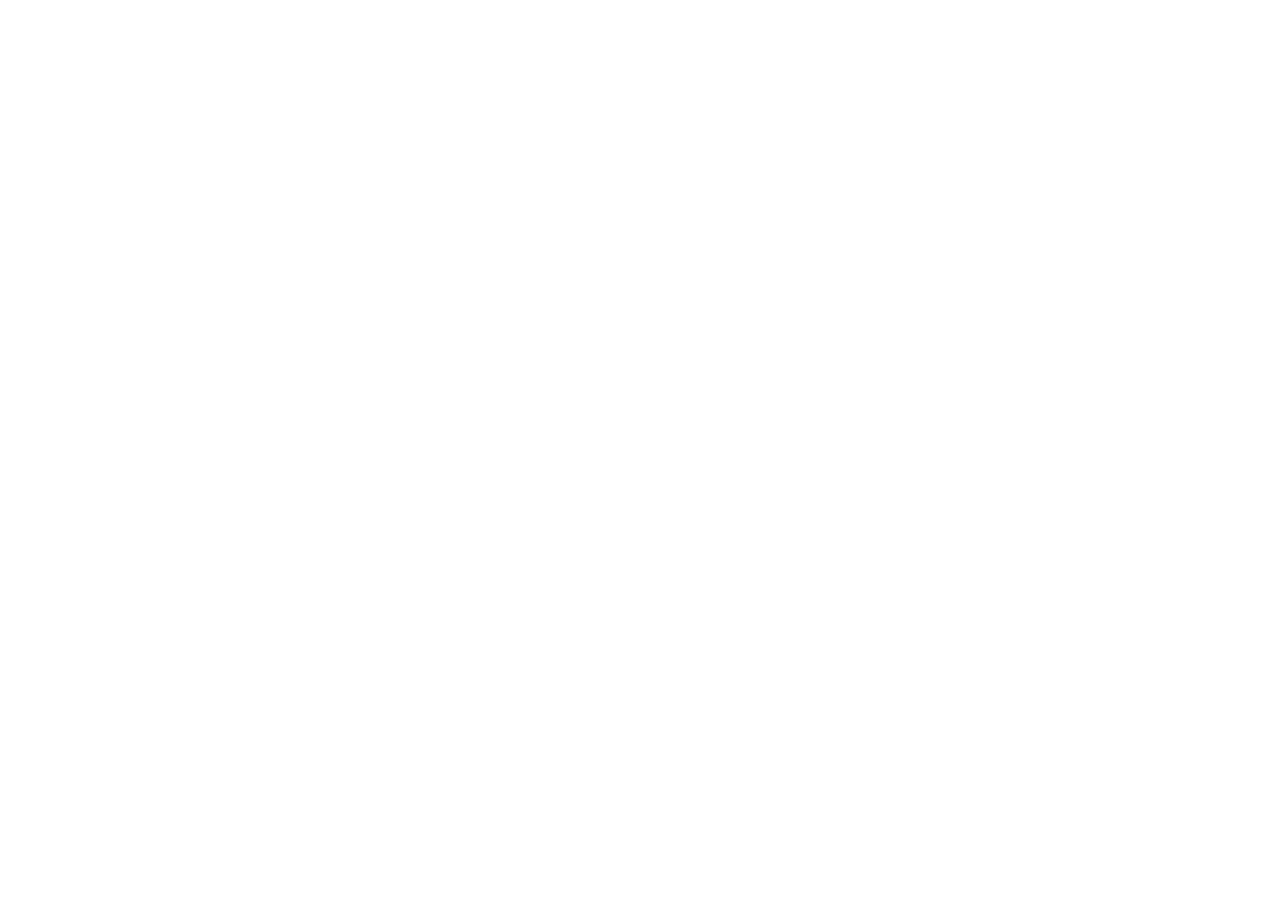
==== src/main/resources/static/index.html @ 7be94d3a ":sparkle: feat : website 초안" ====
<!DOCTYPE html>
<html lang="ko">
<head>
    <meta charset="UTF-8">
    <meta name="viewport" content="width=device-width, initial-scale=1.0">
    <title>카드 뉴스</title>
    <link rel="stylesheet" href="style.css">
</head>
<body>
<div id="news-container"></div>
<script src="script.js"></script>
</body>
</html>
---- src/main/resources/static/style.css ----
body {
    font-family: Arial, sans-serif;
}

#news-container {
    display: flex;
    flex-wrap: wrap;
    gap: 20px;
    padding: 20px;
}

.card {
    width: calc(33.333% - 20px);
    box-shadow: 0 4px 8px rgba(0, 0, 0, 0.2);
    transition: 0.3s;
    border-radius: 10px;
    overflow: hidden;
}

.card:hover {
    box-shadow: 0 8px 16px rgba(0, 0, 0, 0.4);
}

.card img {
    width: 100%;
    height: 200px;
    object-fit: cover;
}

.card-content {
    padding: 20px;
}

.card-title {
    font-size: 18px;
    margin: 0 0 10px;
}

.card-link {
    display: inline-block;
    text-decoration: none;
    color: #007bff;
    margin-top: 10px;
}

@media screen and (max-width: 768px) {
    .card {
        width: calc(50% - 20px);
    }
}

@media screen and (max-width: 480px) {
    .card {
        width: 100%;
    }
}
#news-container {
    max-width: 1200px; /* 최대 너비 설정 */
    margin: 0 auto; /* 상하 여백은 0, 좌우 여백은 자동 조정 */
    display: flex;
    flex-wrap: wrap;
    gap: 20px;
    padding: 20px;
}
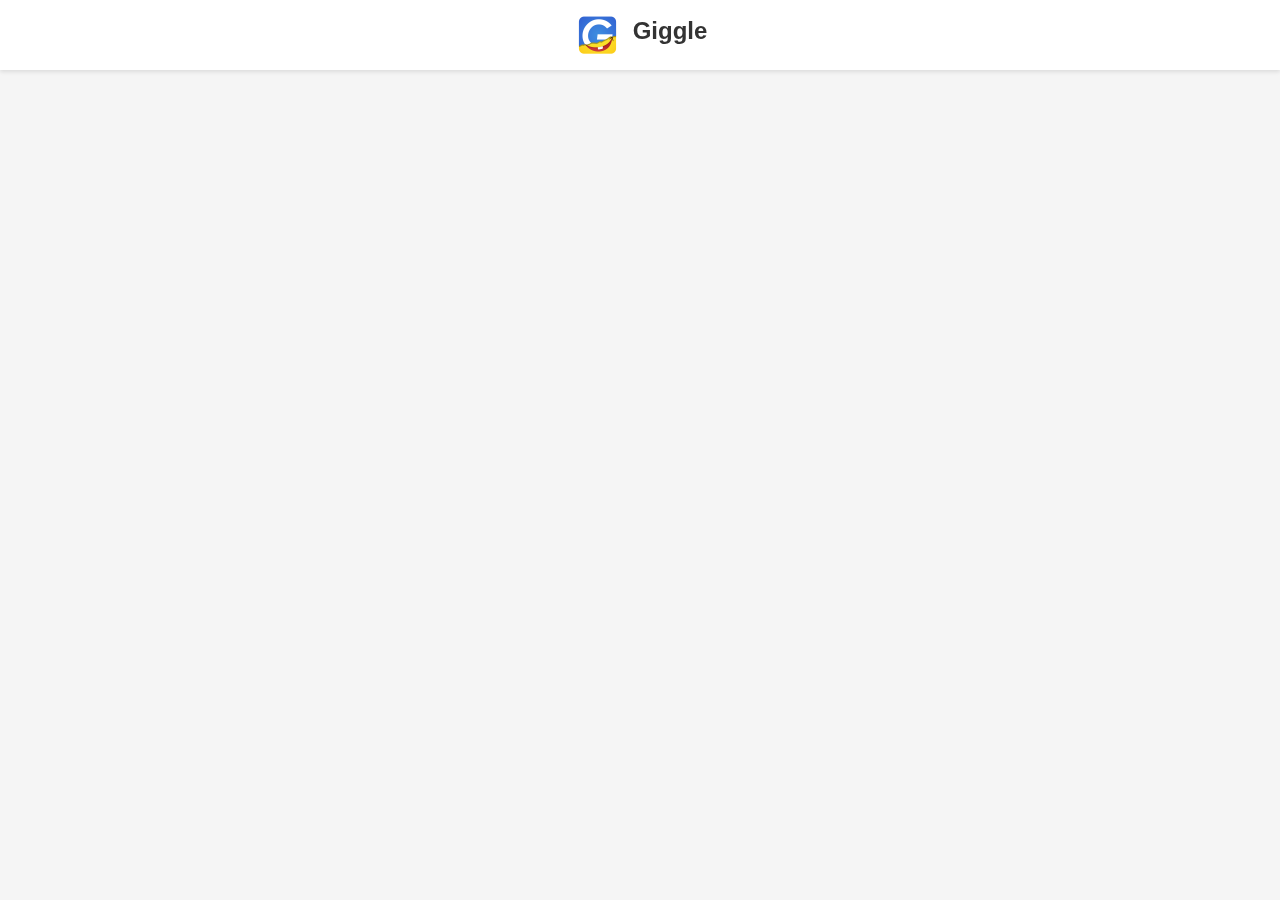
==== commit ea34cb5a: ":sparkle: feat : web 5차" ====
--- a/src/main/resources/static/index.html
+++ b/src/main/resources/static/index.html
@@ -2,12 +2,29 @@
 <html lang="ko">
 <head>
     <meta charset="UTF-8">
+    <link rel="icon" type="image/x-icon" href="favicons/GIGGLE.ico">
     <meta name="viewport" content="width=device-width, initial-scale=1.0">
-    <title>카드 뉴스</title>
+    <title>Giggle</title>
+    <!-- Bootstrap CSS 추가 -->
+    <link rel="stylesheet" href="https://stackpath.bootstrapcdn.com/bootstrap/4.5.2/css/bootstrap.min.css">
     <link rel="stylesheet" href="style.css">
+    <link rel="stylesheet" href="site_header.css">
+    <link rel="stylesheet" href="site_header_2.css">
+    <link rel="stylesheet" href="site_header_3.css">
 </head>
 <body>
-<div id="news-container"></div>
+<header class="site-header">
+    <img src="logo.png" alt="Giggle Logo" class="site-logo"> <!-- 로고 이미지 경로를 확인하세요 -->
+    <h1 class="site-title">Giggle</h1>
+</header>
+<div class="container mt-4">
+    <div id="news-container" class="row"></div>
+</div>
 <script src="script.js"></script>
+<!-- Bootstrap JS and Popper.js 추가 -->
+<script src="https://code.jquery.com/jquery-3.5.1.slim.min.js"></script>
+<script src="https://cdn.jsdelivr.net/npm/popper.js@1.9.3/dist/umd/popper.min.js"></script>
+<script src="https://stackpath.bootstrapcdn.com/bootstrap/4.5.2/js/bootstrap.min.js"></script>
 </body>
 </html>
+<body>--- a/src/main/resources/static/style.css
+++ b/src/main/resources/static/style.css
@@ -1,64 +1,155 @@
 body {
+    padding-top: 70px; /* 헤더의 높이만큼 상단에 여백 추가 */
     font-family: Arial, sans-serif;
+    margin: 0;
+    padding: 0;
+    box-sizing: border-box;
+    background-color: #f5f5f5; /* 연회색 배경 */
 }
 
 #news-container {
     display: flex;
     flex-wrap: wrap;
-    gap: 20px;
+    gap: 20px; /* 상하 좌우 간격을 동일하게 설정 */
     padding: 20px;
+    justify-content: flex-start; /* 카드들이 시작 부분에서 정렬되도록 설정 */
+    margin: 0 auto;
+    max-width: 1200px; /* 최대 너비 설정 */
+}
+
+.container {
+    max-width: 1200px;
+    margin: 0 auto;
+    padding: 0 20px;
+    background-color: #fff; /* 컨테이너는 하얀색 유지 */
 }
 
 .card {
-    width: calc(33.333% - 20px);
-    box-shadow: 0 4px 8px rgba(0, 0, 0, 0.2);
-    transition: 0.3s;
-    border-radius: 10px;
+    transition: transform 0.3s ease, box-shadow 0.3s ease; /* 부드러운 전환 효과 */
+
+    flex: 0 0 calc(33.333% - 20px); /* 3개의 카드가 한 줄에 표시되도록 계산, 20px는 gap 값을 반영 */
+    margin-bottom: 20px; /* 카드 사이의 상하 간격을 `gap` 속성과 일치시킴 */
+    display: flex;
+    flex-direction: column;
+    height: auto; /* 높이를 자동으로 설정하여 내용에 맞춤 */
+    width: 300px;
+    text-decoration: none;
+    color: inherit;
+    background-color: #fff; /* 카드 배경색 하얀색 유지 */
+    border: 1px solid #ddd;
+    border-radius: 5px;
     overflow: hidden;
+    box-shadow: 0 5px 15px rgba(0, 0, 0, 0.1); /* 카드에 그림자 효과 추가 */
+}
+
+/* 화면 너비가 768px 이하일 때, 한 줄에 2개의 카드 */
+@media (max-width: 768px) {
+    .card {
+        flex: 0 0 calc(50% - 20px); /* 한 줄에 2개의 카드 */
+    }
+    .card-image {
+        height: 150px; /* 이미지 높이를 줄입니다. */
+    }
+    .card-title {
+        font-size: 14px; /* 제목 폰트 크기 감소 */
+    }
+
+    .card-preview-text {
+        font-size: 12px; /* 미리보기 텍스트 폰트 크기 감소 */
+    }
+}
+
+/* 화면 너비가 576px 이하일 때, 한 줄에 1개의 카드 */
+@media (max-width: 576px) {
+    .card {
+        flex: 0 0 calc(100% - 20px); /* 한 줄에 1개의 카드 */
+    }
+
+    .card-image {
+        height: 120px; /* 이미지 높이를 줄입니다. */
+    }
+    .card-title {
+        font-size: 12px; /* 제목 폰트 크기 더 감소 */
+    }
+
+    .card-preview-text {
+        font-size: 10px; /* 미리보기 텍스트 폰트 크기 더 감소 */
+    }
+}
+
+.card-image {
+    flex-grow: 0;
+    background-size: cover;
+    background-position: center;
+    height: 200px;
+    width: 100%;
+}
+
+.card-content {
+    flex-grow: 1;
+    padding: 10px 20px;
+    display: flex;
+    flex-direction: column;
+    justify-content: space-between;
+}
+
+.card-header {
+    display: flex;
+    align-items: center;
+    padding: 5px 10px;
+    background-color: #f1f1f1;
+}
+
+
+
+.card-preview-text {
+    color: #666;
+    font-size: 12px;
+    margin-top: 5px;
+    overflow: hidden;
+    text-overflow: ellipsis;
+    white-space: nowrap;
+    height: 40px;
 }
 
 .card:hover {
-    box-shadow: 0 8px 16px rgba(0, 0, 0, 0.4);
+    transform: translateY(-5px); /* 위로 5px 이동 */
+    box-shadow: 0 10px 20px rgba(0, 0, 0, 0.2); /* 그림자를 더 크고 부드럽게 */
 }
 
-.card img {
-    width: 100%;
-    height: 200px;
-    object-fit: cover;
+.card-stats {
+    display: flex;
+    justify-content: flex-end; /* 오른쪽 끝에 위치 */
+    padding-top: 10px;
+    border-top: 1px solid #eee; /* 상단에 경계선 추가 */
+    font-size: 14px;
 }
 
-.card-content {
-    padding: 20px;
+.card-views,
+.card-likes {
+    color: #999;
+    margin-left: 10px; /* 오른쪽 정렬을 위해 왼쪽 여백 사용 */
+}
+.title-container {
+    display: flex;
+    align-items: center; /* 로고와 타이틀을 같은 라인에 정렬 */
+    gap: 10px; /* 로고와 타이틀 사이의 간격 */
+    justify-content: space-between; /* 양 끝 정렬로 타이틀은 왼쪽, 로고는 오른쪽에 위치 */
+    width: 100%; /* 컨테이너의 폭을 최대로 설정하여 양 끝 정렬 가능하게 함 */
 }
 
 .card-title {
-    font-size: 18px;
-    margin: 0 0 10px;
+    font-size: 16px;
+    margin: 0; /* 타이틀의 기본 마진 제거 */
+    overflow: hidden;
+    white-space: nowrap;
+    text-overflow: ellipsis;
+    max-height: 40px;
 }
 
-.card-link {
-    display: inline-block;
-    text-decoration: none;
-    color: #007bff;
-    margin-top: 10px;
+.card-logo {
+    width: 20px; /* 로고 크기 조정 */
+    height: 20px; /* 로고 크기 조정 */
+    border-radius: 50%; /* 원형으로 만들기 */
+    object-fit: cover; /* 이미지 비율 유지 */
 }
-
-@media screen and (max-width: 768px) {
-    .card {
-        width: calc(50% - 20px);
-    }
-}
-
-@media screen and (max-width: 480px) {
-    .card {
-        width: 100%;
-    }
-}
-#news-container {
-    max-width: 1200px; /* 최대 너비 설정 */
-    margin: 0 auto; /* 상하 여백은 0, 좌우 여백은 자동 조정 */
-    display: flex;
-    flex-wrap: wrap;
-    gap: 20px;
-    padding: 20px;
-}
--- a/src/main/resources/static/site_header.css
+++ b/src/main/resources/static/site_header.css
@@ -0,0 +1,26 @@
+.site-header {
+    display: flex;
+    align-items: center;
+    justify-content: center;
+    background-color: #FFF; /* 헤더 배경색 */
+    padding: 10px 0;
+    position: fixed; /* 헤더를 고정 */
+    top: 0; /* 상단에 위치 */
+    left: 0; /* 왼쪽에 위치 */
+    width: 100%; /* 전체 너비 */
+    z-index: 1000; /* 다른 요소들 위에 표시되도록 z-index 설정 */
+    box-shadow: 0 2px 4px rgba(0,0,0,0.1); /* 하단에 그림자 추가 */
+}
+
+
+.site-logo {
+    width: 50px; /* 로고 크기는 필요에 따라 조정 */
+    height: auto;
+    margin-right: 10px;
+}
+
+.site-title {
+    font-size: 24px; /* 사이트 이름의 폰트 크기 */
+    color: #333; /* 사이트 이름의 색상 */
+    font-weight: bold;
+}
--- a/src/main/resources/static/site_header_2.css
+++ b/src/main/resources/static/site_header_2.css
@@ -0,0 +1,28 @@
+@media (max-width: 768px) {
+    .site-header {
+        display: flex;
+        align-items: center;
+        justify-content: center;
+        background-color: #FFF; /* 헤더 배경색 */
+        padding: 10px 0;
+        position: fixed; /* 헤더를 고정 */
+        top: 0; /* 상단에 위치 */
+        left: 0; /* 왼쪽에 위치 */
+        width: 100%; /* 전체 너비 */
+        z-index: 1000; /* 다른 요소들 위에 표시되도록 z-index 설정 */
+        box-shadow: 0 2px 4px rgba(0,0,0,0.1); /* 하단에 그림자 추가 */
+    }
+
+
+    .site-logo {
+        width: 50px; /* 로고 크기는 필요에 따라 조정 */
+        height: auto;
+        margin-right: 10px;
+    }
+
+    .site-title {
+        font-size: 24px; /* 사이트 이름의 폰트 크기 */
+        color: #333; /* 사이트 이름의 색상 */
+        font-weight: bold;
+    }
+}--- a/src/main/resources/static/site_header_3.css
+++ b/src/main/resources/static/site_header_3.css
@@ -0,0 +1,29 @@
+@media (max-width: 576px) {
+    .site-header {
+        display: flex;
+        align-items: center;
+        justify-content: center;
+        background-color: #FFF; /* 헤더 배경색 */
+        padding: 10px 0;
+        position: fixed; /* 헤더를 고정 */
+        top: 0; /* 상단에 위치 */
+        left: 0; /* 왼쪽에 위치 */
+        width: 100%; /* 전체 너비 */
+        z-index: 1000; /* 다른 요소들 위에 표시되도록 z-index 설정 */
+        box-shadow: 0 2px 4px rgba(0,0,0,0.1); /* 하단에 그림자 추가 */
+    }
+
+
+    .site-logo {
+        width: 25px; /* 로고 크기는 필요에 따라 조정 */
+        height: auto;
+        margin-right: 5px;
+    }
+
+    .site-title {
+        font-size: 12px; /* 사이트 이름의 폰트 크기 */
+        color: #333; /* 사이트 이름의 색상 */
+        font-weight: bold;
+    }
+
+}
